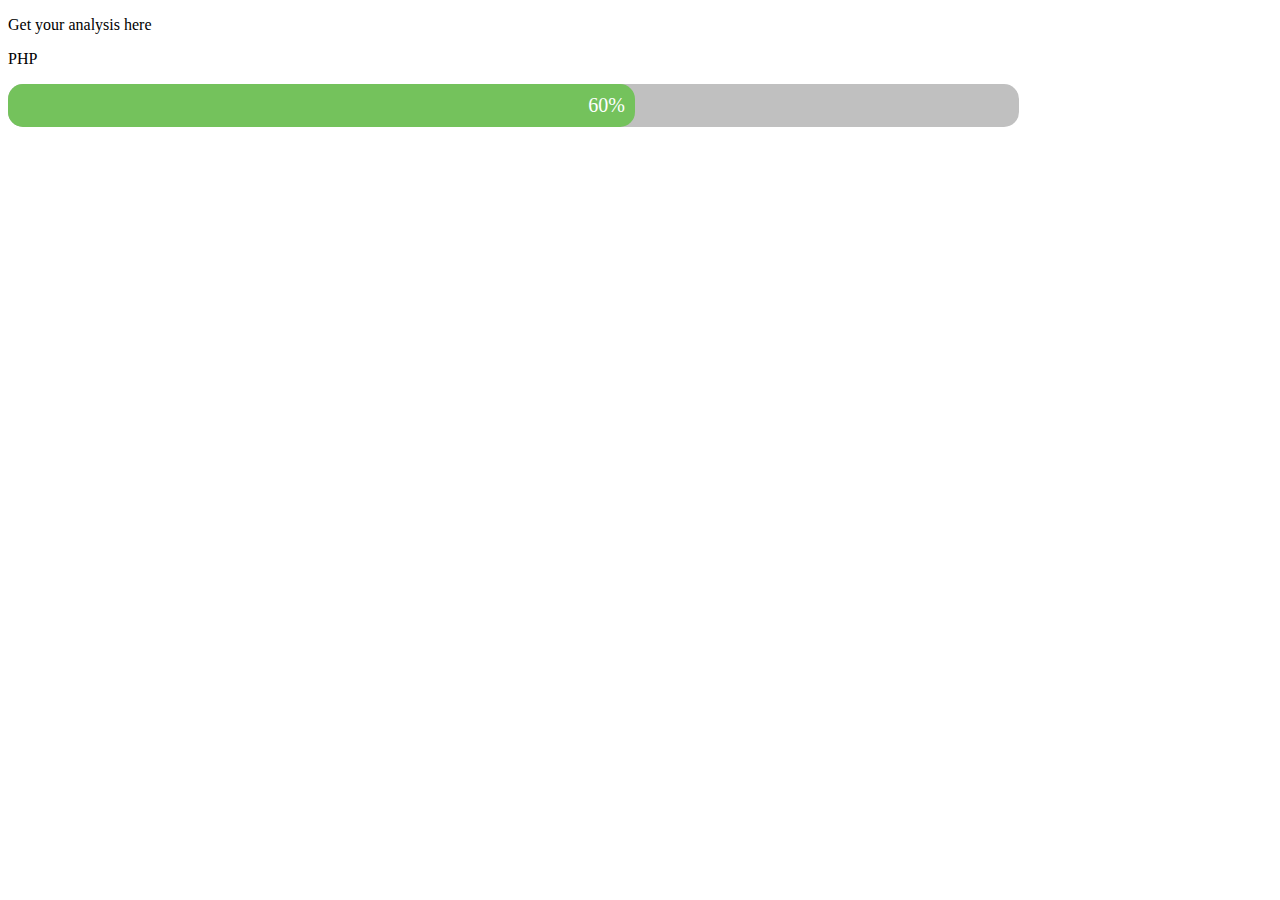
==== analysis.html @ 0dc4f34d "start on chrome extension" ====
<!DOCTYPE html>
<html lang="en">
<head>
    <meta charset="UTF-8">
    <meta http-equiv="X-UA-Compatible" content="IE=edge">
    <meta name="viewport" content="width=device-width, initial-scale=1.0">
    <link rel="stylesheet" href="analysis.css">
    <title>Document</title>
</head>
<body>
    <p>Get your analysis here</p>
    <p>PHP</p>
    <div class="container">
        <div class="skill php">60%</div>
    </div>
</body>
</html>
---- analysis.css ----
.p {
		font-size: 20px;
	}

	.container {
		background-color: rgb(192, 192, 192);
		width: 80%;
		border-radius: 15px;
	}

	.skill {
		background-color: rgb(116, 194, 92);
		color: white;
		padding: 1%;
		text-align: right;
		font-size: 20px;
		border-radius: 15px;
	}

	.html {
		width: 80%;
	}

	.php {
		width: 60%;
	}
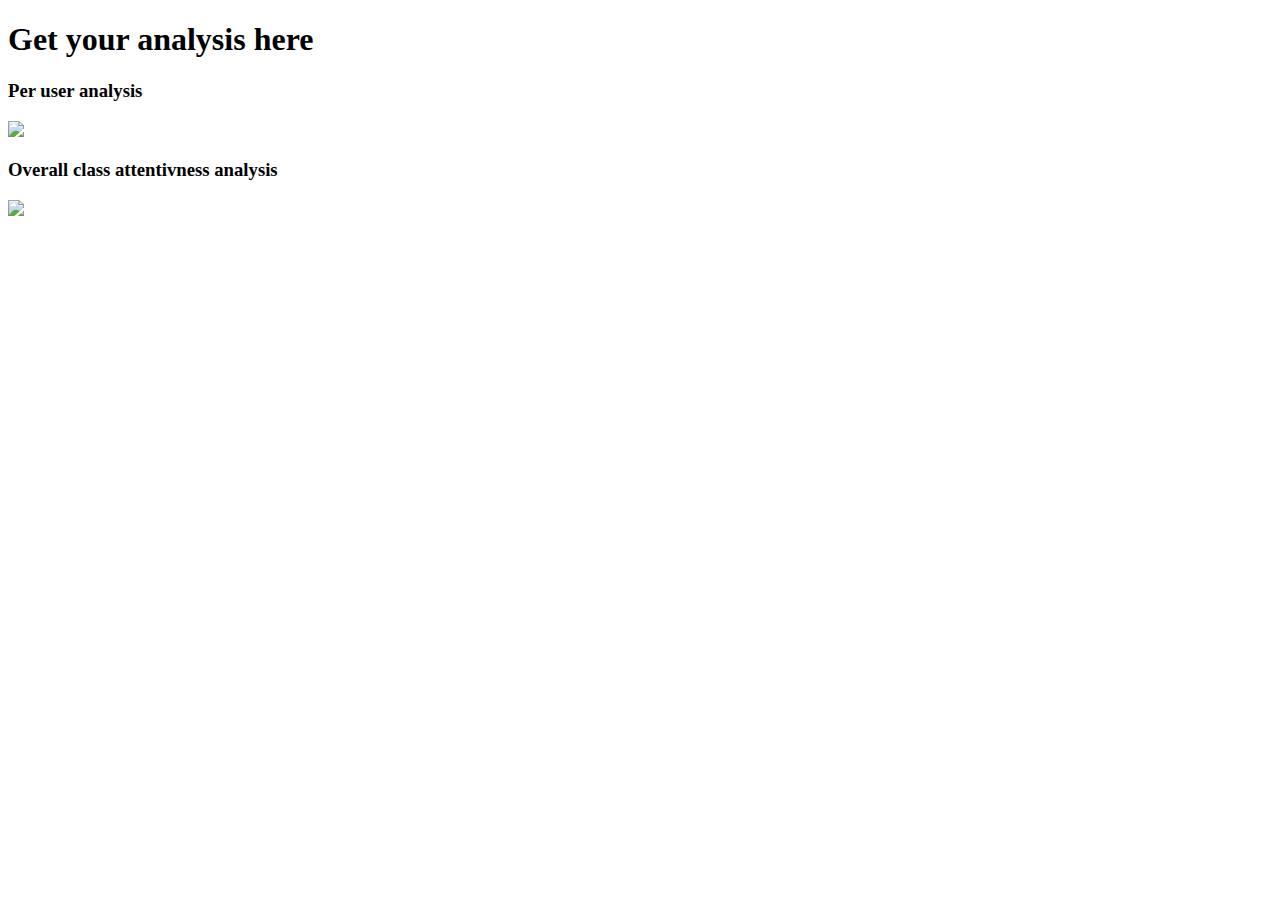
==== commit 2babe64c: "changes in analysis.html and fix the problem of not being able to overwrite an image" ====
--- a/analysis.html
+++ b/analysis.html
@@ -8,10 +8,10 @@
     <title>Document</title>
 </head>
 <body>
-    <p>Get your analysis here</p>
-    <p>PHP</p>
-    <div class="container">
-        <div class="skill php">60%</div>
-    </div>
+    <h1>Get your analysis here</h1>
+    <h3>Per user analysis</h3>
+    <img src="analysis1.png">
+    <h3>Overall class attentivness analysis</h3>
+    <img src="analysis2.png"
 </body>
 </html>--- a/analysis.css
+++ b/analysis.css
@@ -2,7 +2,7 @@
     .p {
 		font-size: 20px;
 	}
-
+	
 	.container {
 		background-color: rgb(192, 192, 192);
 		width: 80%;
